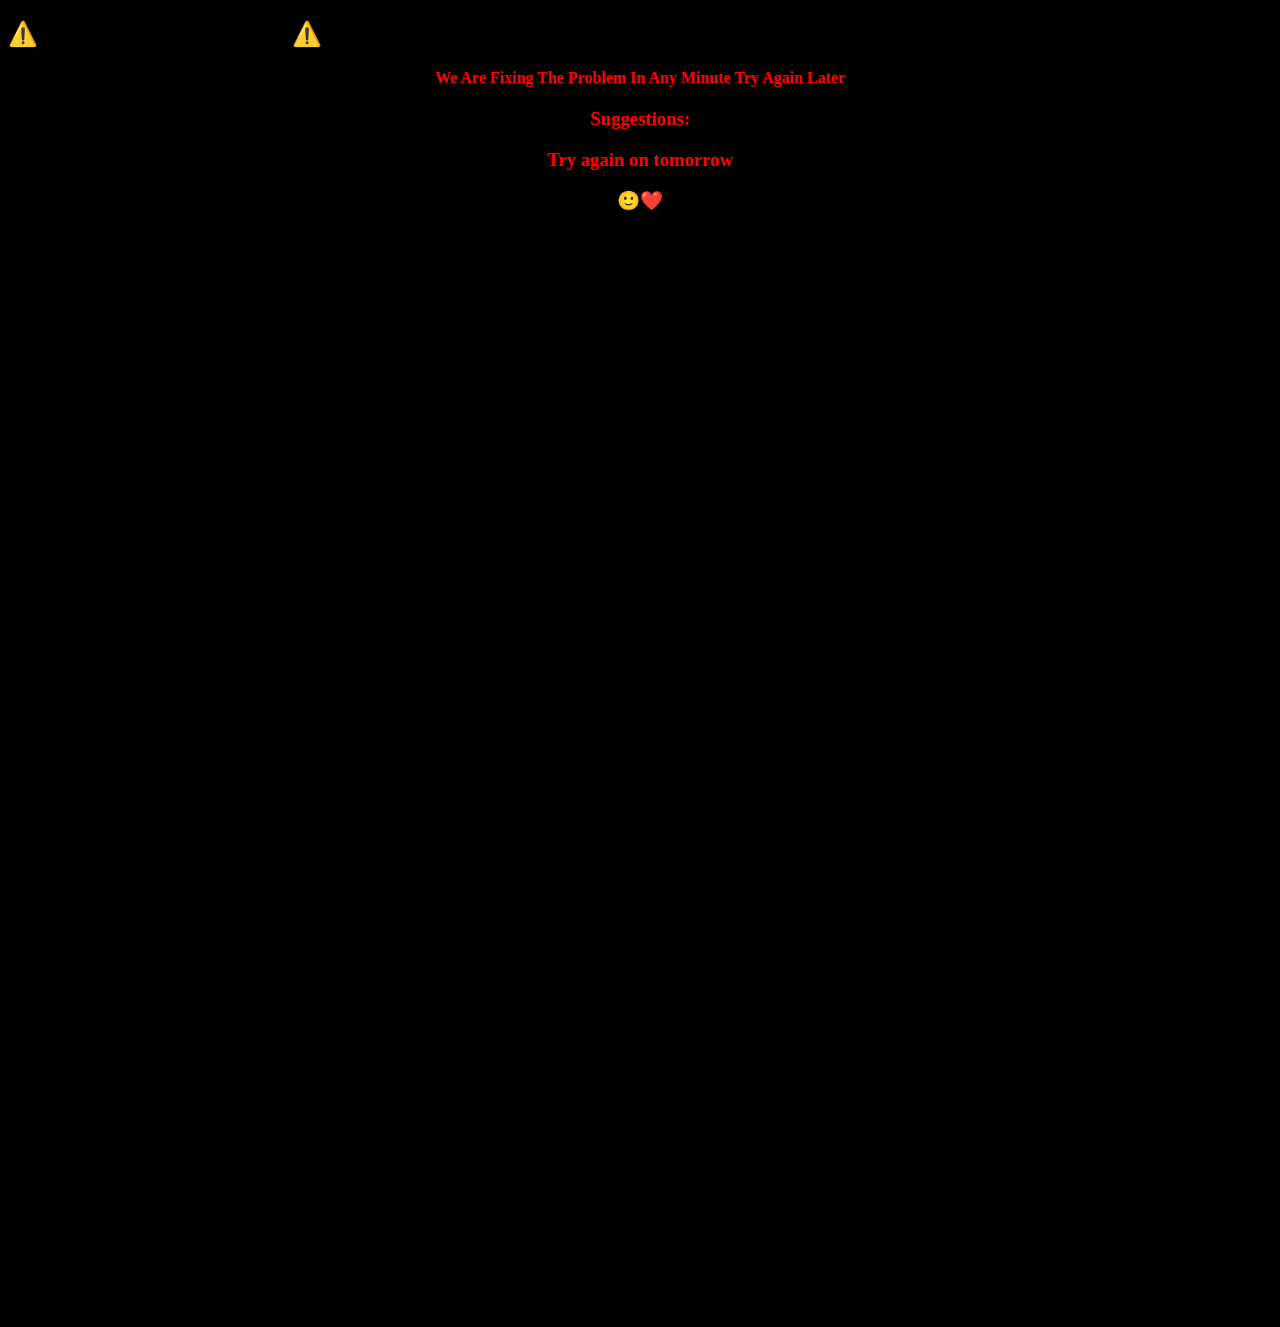
==== index.html @ 623cebad "Update index.html" ====
<!DOCTYPE html>
<html lang="en">
<head>
  <link rel="stylesheet" href="style.css">
  <style>
  
  </style>
  </head>
<body 
<div class="bacco"><class="asdasdasd">
  
  <h2>⚠️Not Available Right Now⚠️</h2>
  
        <div class="danger">
          <h4>We Are Fixing The Problem In Any Minute Try Again Later</h4>
        <h3>Suggestions: </h3>
        <div class="text">
          <h3>Try again on tomorrow<h3>
            <h3>🙂❤️<h3>
          </div>
          
                
                  <a href="<a href="Miss.mp4"></a><center><div class="col1"><video src="Mai.mp4" autoplay muted=""  width="400px" height="250"></video></div></div></center>
            
            
           
                
              <a href="<a href="Miss.mp4"></a><center><div class="col2"><video src="Miss.mp4" autoplay width="400px" height="250"  muted=""></video></div></div></center>
            <br>
            <br>
            <br>
            <br>
            <br>
            <br>
            <br>
        </div>


			  <div class="Advertising">
			  <a href="<a href="Miss.mp4"></a>
									<center><iframe width="300" height="250" scrolling="no" frameborder="0" src="https://a.adtng.com/get/10002096?time=1545248791662&amp;atc=master100" allowtransparency="true" marginheight="0" marginwidth="0" name="spot_id_10002096" atc="master100"></iiframe</center></div> 

</body>
</html>
---- style.css ----
.danger{
   color: red;
   text-align: center;
}
.col1{
  padding-top: 50px;
  border: 0px;
  border-color: red;
  padding-bottom: 50px;
  
}
.col2{
  padding-top: 50px;
  padding-bottom: 50px;
  border-color: red;
}
.bacco{
  background-color: black;
  color: black;
}

.Advertising{
      
}
.videos{
  border: 10px;
  border-color: red;
}
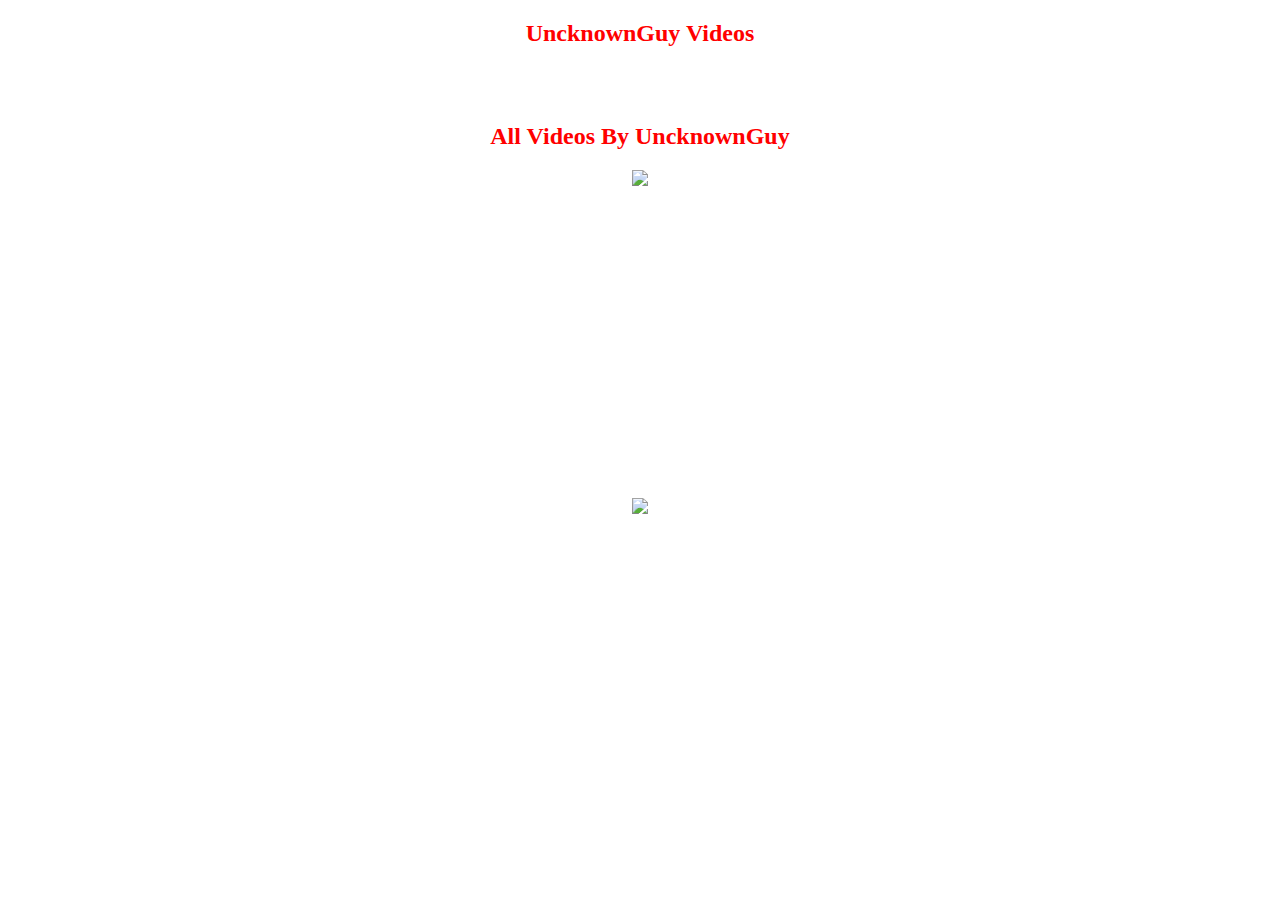
==== commit 2e3921c7: "Update index.html" ====
--- a/index.html
+++ b/index.html
@@ -1,44 +1,31 @@
-<!DOCTYPE html>
-<html lang="en">
-<head>
-  <link rel="stylesheet" href="style.css">
-  <style>
-  
-  </style>
-  </head>
-<body 
-<div class="bacco"><class="asdasdasd">
-  
-  <h2>⚠️Not Available Right Now⚠️</h2>
-  
-        <div class="danger">
-          <h4>We Are Fixing The Problem In Any Minute Try Again Later</h4>
-        <h3>Suggestions: </h3>
-        <div class="text">
-          <h3>Try again on tomorrow<h3>
-            <h3>🙂❤️<h3>
-          </div>
-          
-                
-                  <a href="<a href="Miss.mp4"></a><center><div class="col1"><video src="Mai.mp4" autoplay muted=""  width="400px" height="250"></video></div></div></center>
-            
-            
-           
-                
-              <a href="<a href="Miss.mp4"></a><center><div class="col2"><video src="Miss.mp4" autoplay width="400px" height="250"  muted=""></video></div></div></center>
-            <br>
-            <br>
-            <br>
-            <br>
-            <br>
-            <br>
-            <br>
-        </div>
-
-
-			  <div class="Advertising">
-			  <a href="<a href="Miss.mp4"></a>
-									<center><iframe width="300" height="250" scrolling="no" frameborder="0" src="https://a.adtng.com/get/10002096?time=1545248791662&amp;atc=master100" allowtransparency="true" marginheight="0" marginwidth="0" name="spot_id_10002096" atc="master100"></iiframe</center></div> 
-
-</body>
-</html>
+<!DOCTYPE html>
+<html lang="en">
+<head>
+    <meta charset="UTF-8">
+    <meta http-equiv="X-UA-Compatible" content="IE=edge">
+    <meta name="viewport" content="width=device-width, initial-scale=1.0">
+    <title>UncknownGuy | Videos</title>
+    <link rel="icon" href="/icon.jpg">
+    <link rel="stylesheet" href="style.css">
+</head>
+<body>
+    
+    <center><h2 style="color: rgb(255, 0, 0);">UncknownGuy Videos<h2></center>
+        <br>
+        <br>
+        <center><h2 style="color: rgb(255, 0, 0);">All Videos By UncknownGuy<h2></center>
+            <div class="prof">
+                <a href="/New Project 3.gif">
+                <center><img src="/New Project 3.gif" </center><div>
+ <div class="backcolor">
+            <div class="videos">
+        <a rel="video" href="/Miss.mp4">
+            <center><video src="/Miss.mp4"  autoplay="" loop type="mp4/video" width="95%"></video></center>
+<a rel="video" href="/Mai.mp4">
+                <center><video src="/Mai.mp4"  autoplay="" loop type="mp4/video" width="95%"></video></center>
+ </div>
+
+                                <img src="/icon.jpg" width="200px">
+</div> 
+</body>
+</html>
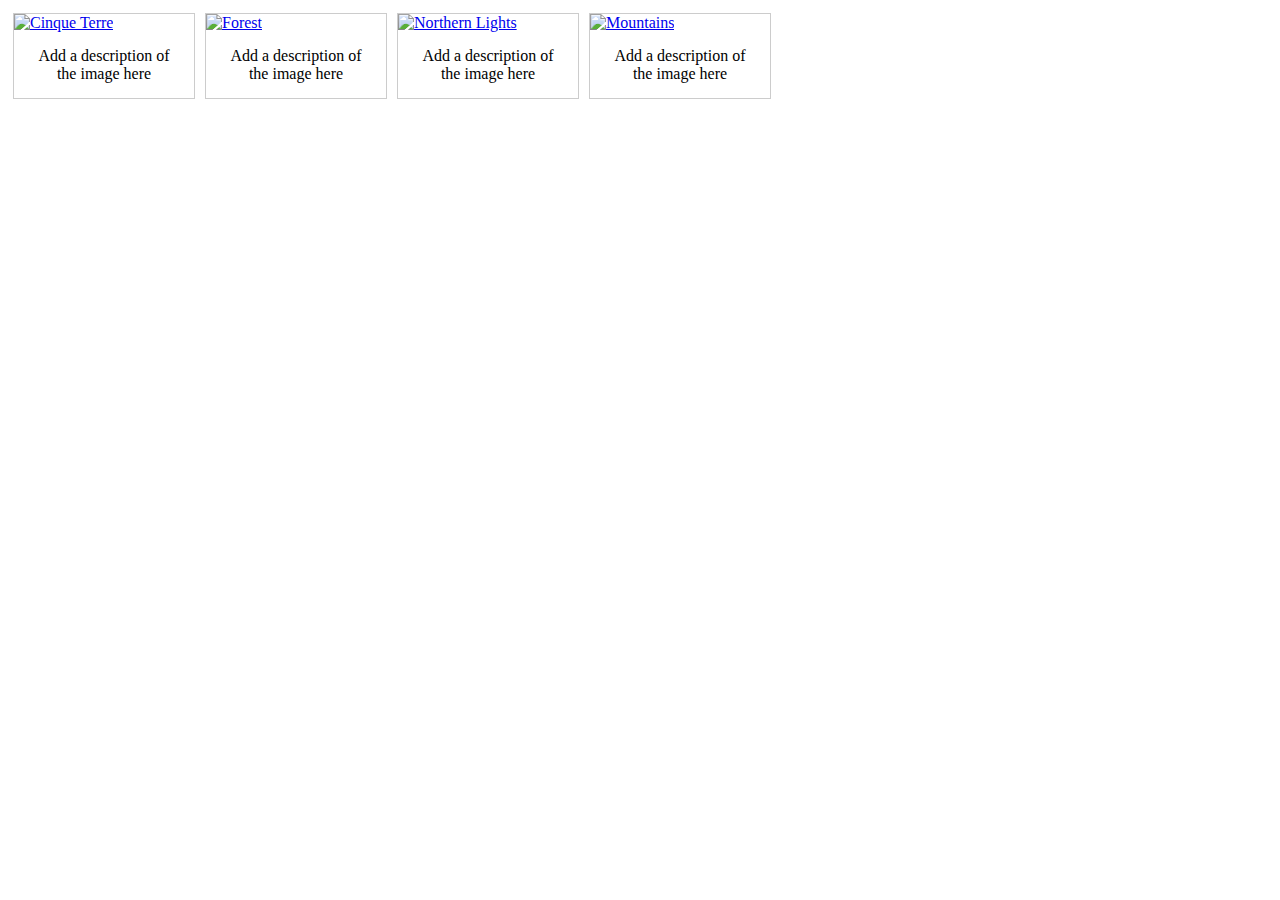
==== commit d15061cb: "Update index.html" ====
--- a/index.html
+++ b/index.html
@@ -1,31 +1,60 @@
-<!DOCTYPE html>
-<html lang="en">
-<head>
-    <meta charset="UTF-8">
-    <meta http-equiv="X-UA-Compatible" content="IE=edge">
-    <meta name="viewport" content="width=device-width, initial-scale=1.0">
-    <title>UncknownGuy | Videos</title>
-    <link rel="icon" href="/icon.jpg">
-    <link rel="stylesheet" href="style.css">
-</head>
-<body>
-    
-    <center><h2 style="color: rgb(255, 0, 0);">UncknownGuy Videos<h2></center>
-        <br>
-        <br>
-        <center><h2 style="color: rgb(255, 0, 0);">All Videos By UncknownGuy<h2></center>
-            <div class="prof">
-                <a href="/New Project 3.gif">
-                <center><img src="/New Project 3.gif" </center><div>
- <div class="backcolor">
-            <div class="videos">
-        <a rel="video" href="/Miss.mp4">
-            <center><video src="/Miss.mp4"  autoplay="" loop type="mp4/video" width="95%"></video></center>
-<a rel="video" href="/Mai.mp4">
-                <center><video src="/Mai.mp4"  autoplay="" loop type="mp4/video" width="95%"></video></center>
- </div>
-
-                                <img src="/icon.jpg" width="200px">
-</div> 
-</body>
-</html>
+<!DOCTYPE html>
+<html>
+<head>
+<style>
+div.gallery {
+  margin: 5px;
+  border: 1px solid #ccc;
+  float: left;
+  width: 180px;
+}
+
+div.gallery:hover {
+  border: 1px solid #777;
+}
+
+div.gallery img {
+  width: 100%;
+  height: auto;
+}
+
+div.desc {
+  padding: 15px;
+  text-align: center;
+}
+</style>
+</head>
+<body>
+
+<div class="gallery">
+  <a target="_blank" href="https://cdni.pornpics.com/1280/7/304/47698480/47698480_052_6a32.jpg">
+    <img src="https://cdni.pornpics.com/1280/7/304/47698480/47698480_052_6a32.jpg" alt="Cinque Terre" width="600" height="400">
+  </a>
+  <div class="desc">Add a description of the image here</div>
+</div>
+
+<div class="gallery">
+  <a target="_blank" href="https://cdni.pornpics.com/1280/1/279/44810140/44810140_004_55df.jpg">
+    <img src="https://cdni.pornpics.com/1280/1/279/44810140/44810140_004_55df.jpg" alt="Forest" width="600" height="400">
+  </a>
+  <div class="desc">Add a description of the image here</div>
+</div>
+
+<div class="gallery">
+  <a target="_blank" href="https://cdni.pornpics.com/1280/7/79/14317285/14317285_049_28e1.jpg">
+    <img src="https://cdni.pornpics.com/1280/7/79/14317285/14317285_049_28e1.jpg" alt="Northern Lights" width="600" height="400">
+  </a>
+  <div class="desc">Add a description of the image here</div>
+</div>
+
+<div class="gallery">
+  <a target="_blank" href="Snaptik.app_7228061045619739930.mp4">
+    <img src="https://cdni.pornpics.com/1280/7/349/79795121/79795121_055_b615.jpg" alt="Mountains" width="600" height="400">
+  </a>
+  <div class="desc">Add a description of the image here</div>
+</div>
+
+</body>
+</html>
+
+
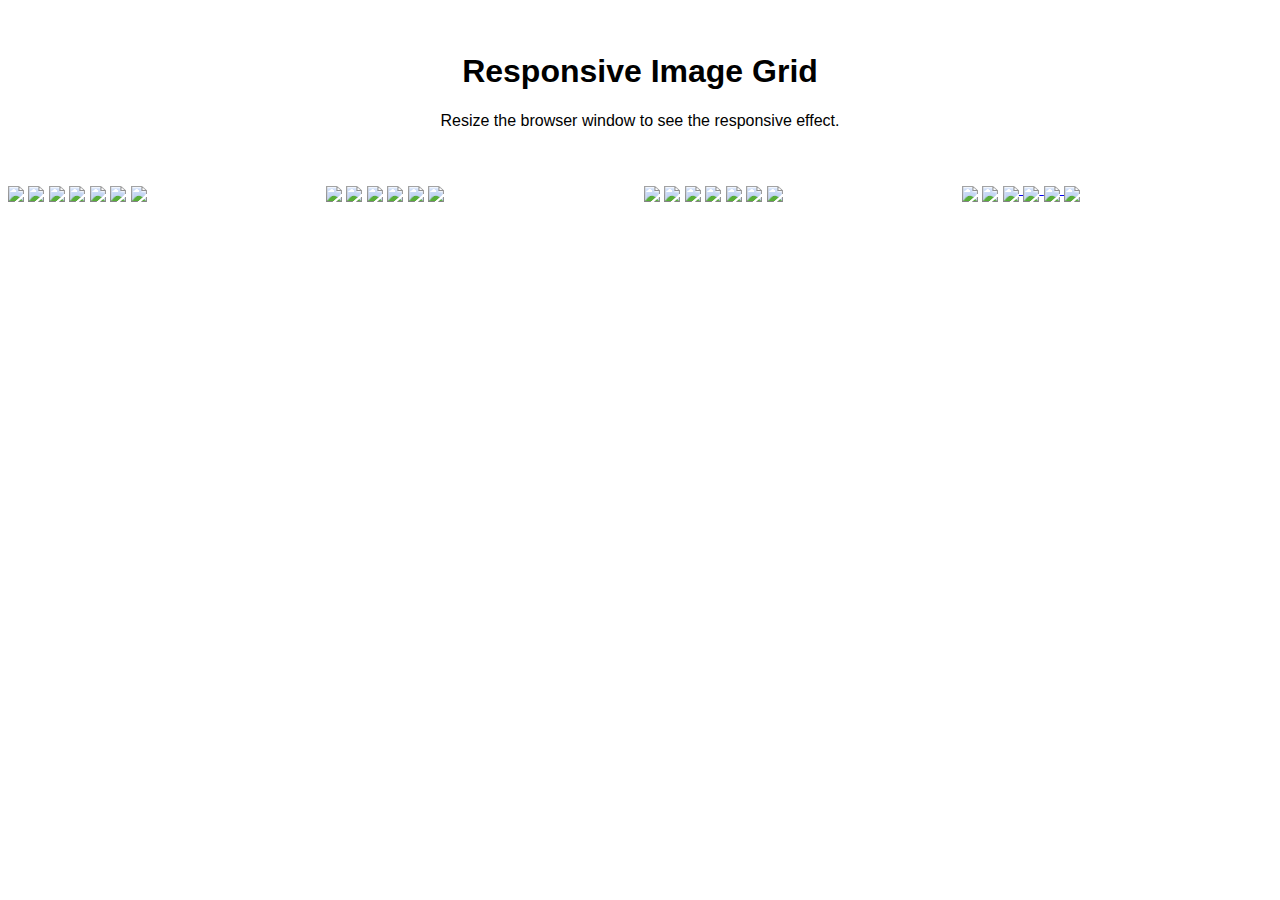
==== commit f73c8ca9: "Add files via upload" ====
--- a/index.html
+++ b/index.html
@@ -1,60 +1,105 @@
 <!DOCTYPE html>
 <html>
-<head>
 <style>
-div.gallery {
-  margin: 5px;
-  border: 1px solid #ccc;
-  float: left;
-  width: 180px;
+* {
+  box-sizing: border-box;
 }
 
-div.gallery:hover {
-  border: 1px solid #777;
+body {
+  margin: 0;
+  font-family: Arial;
 }
 
-div.gallery img {
-  width: 100%;
-  height: auto;
+.header {
+  text-align: center;
+  padding: 32px;
 }
 
-div.desc {
-  padding: 15px;
-  text-align: center;
+.row {
+  display: -ms-flexbox; /* IE10 */
+  display: flex;
+  -ms-flex-wrap: wrap; /* IE10 */
+  flex-wrap: wrap;
+  padding: 0 4px;
+}
+
+/* Create four equal columns that sits next to each other */
+.column {
+  -ms-flex: 25%; /* IE10 */
+  flex: 25%;
+  max-width: 25%;
+  padding: 0 4px;
+}
+
+.column img {
+  margin-top: 8px;
+  vertical-align: middle;
+  width: 100%;
+}
+
+/* Responsive layout - makes a two column-layout instead of four columns */
+@media screen and (max-width: 800px) {
+  .column {
+    -ms-flex: 50%;
+    flex: 50%;
+    max-width: 50%;
+  }
+}
+
+/* Responsive layout - makes the two columns stack on top of each other instead of next to each other */
+@media screen and (max-width: 600px) {
+  .column {
+    -ms-flex: 100%;
+    flex: 100%;
+    max-width: 100%;
+  }
 }
 </style>
-</head>
 <body>
 
-<div class="gallery">
-  <a target="_blank" href="https://cdni.pornpics.com/1280/7/304/47698480/47698480_052_6a32.jpg">
-    <img src="https://cdni.pornpics.com/1280/7/304/47698480/47698480_052_6a32.jpg" alt="Cinque Terre" width="600" height="400">
-  </a>
-  <div class="desc">Add a description of the image here</div>
+<!-- Header -->
+<div class="header">
+  <h1>Responsive Image Grid</h1>
+  <p>Resize the browser window to see the responsive effect.</p>
 </div>
 
-<div class="gallery">
-  <a target="_blank" href="https://cdni.pornpics.com/1280/1/279/44810140/44810140_004_55df.jpg">
-    <img src="https://cdni.pornpics.com/1280/1/279/44810140/44810140_004_55df.jpg" alt="Forest" width="600" height="400">
-  </a>
-  <div class="desc">Add a description of the image here</div>
-</div>
-
-<div class="gallery">
-  <a target="_blank" href="https://cdni.pornpics.com/1280/7/79/14317285/14317285_049_28e1.jpg">
-    <img src="https://cdni.pornpics.com/1280/7/79/14317285/14317285_049_28e1.jpg" alt="Northern Lights" width="600" height="400">
-  </a>
-  <div class="desc">Add a description of the image here</div>
-</div>
-
-<div class="gallery">
-  <a target="_blank" href="Snaptik.app_7228061045619739930.mp4">
-    <img src="https://cdni.pornpics.com/1280/7/349/79795121/79795121_055_b615.jpg" alt="Mountains" width="600" height="400">
-  </a>
-  <div class="desc">Add a description of the image here</div>
+<!-- Photo Grid -->
+<div class="row"> 
+  <div class="column">
+    <img src="https://cdni.pornpics.com/1280/7/69/41202596/41202596_012_adc3.jpg" style="width:100%">
+    <img src="https://cdni.pornpics.com/1280/7/69/41202596/41202596_049_fa00.jpg" style="width:100%">
+    <img src="https://cdni.pornpics.com/1280/7/517/32491141/32491141_044_d883.jpg" style="width:100%">
+    <img src="https://cdni.pornpics.com/1280/7/517/32491141/32491141_102_b561.jpg" style="width:100%">
+    <img src="https://cdni.pornpics.com/1280/7/517/32491141/32491141_148_3652.jpg" style="width:100%">
+    <img src="https://cdni.pornpics.com/1280/7/107/77558360/77558360_020_482b.jpg" style="width:100%">
+    <img src="https://cdni.pornpics.com/1280/7/107/77558360/77558360_050_7c19.jpg" style="width:100%">
+  </div>
+  <div class="column">
+    <img src="https://cdni.pornpics.com/1280/1/351/54599747/54599747_011_db45.jpg" style="width:100%">
+    <img src="www/ocean.jpg" style="width:100%">
+    <img src="www/wedding.jpg" style="width:100%">
+    <img src="www/mountainskies.jpg" style="width:100%">
+    <img src="www/rocks.jpg" style="width:100%">
+    <img src="www/underwater.jpg" style="width:100%">
+  </div>  
+  <div class="column">
+    <img src="https://cdni.pornpics.com/1280/7/132/84916267/84916267_210_217c.jpg" style="width:100%">
+    <img src="https://cdni.pornpics.com/1280/7/632/28031087/28031087_014_eb44.jpg" style="width:100%">
+    <img src="https://cdni.pornpics.com/1280/7/632/28088543/28088543_024_042d.jpg" style="width:100%">
+    <img src="www" style="width:100%">
+    <img src="www/nature.jpg" style="width:100%">
+    <img src="www/mist.jpg" style="width:100%">
+    <img src="www" style="width:100%">
+  </div>
+  <div class="column">
+    <img src="https://cdni.pornpics.com/1280/7/145/52122446/52122446_104_fae7.jpg" style="width:100%">
+    <img src="https://cdni.pornpics.com/1280/7/145/52122446/52122446_184_8682.jpg" style="width:100%">
+    <a href="https://cdni.pornpics.com/1280/1/296/76344754/76344754_004_fb4e.jpg"><img src="https://cdni.pornpics.com/1280/1/296/76344754/76344754_004_fb4e.jpg" style="width:100%">
+    <img src="www/mountainskies.jpg" style="width:100%">
+    <img src="www/rocks.jpg" style="width:100%">
+    <img src="www/underwater.jpg" style="width:100%">
+  </div>
 </div>
 
 </body>
 </html>
-
-
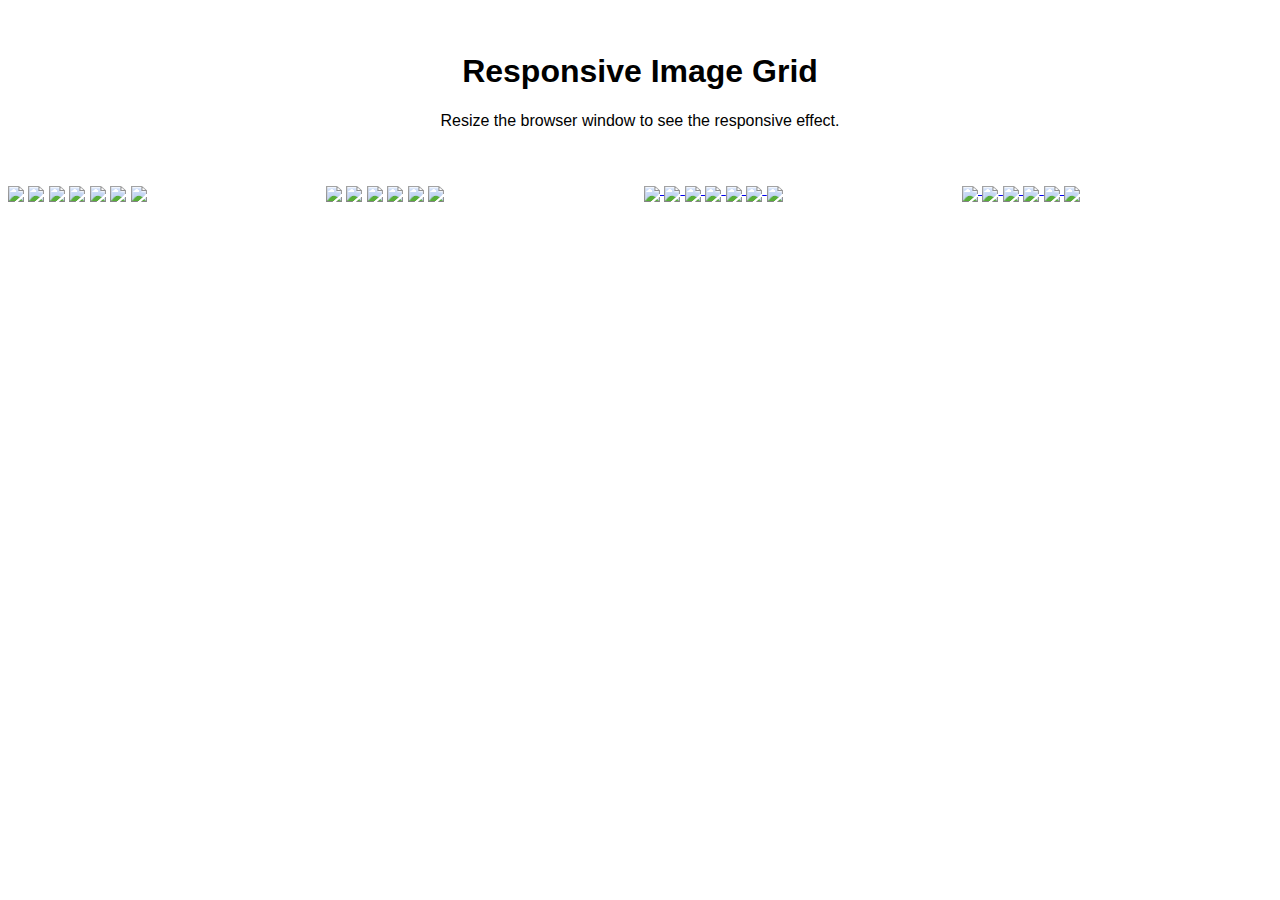
==== commit 5713e8d4: "Update index.html" ====
--- a/index.html
+++ b/index.html
@@ -83,6 +83,7 @@
     <img src="www/underwater.jpg" style="width:100%">
   </div>  
   <div class="column">
+<a href="https://i.imgur.com/ntE2iTQ.mp4">
     <img src="https://cdni.pornpics.com/1280/7/132/84916267/84916267_210_217c.jpg" style="width:100%">
     <img src="https://cdni.pornpics.com/1280/7/632/28031087/28031087_014_eb44.jpg" style="width:100%">
     <img src="https://cdni.pornpics.com/1280/7/632/28088543/28088543_024_042d.jpg" style="width:100%">
